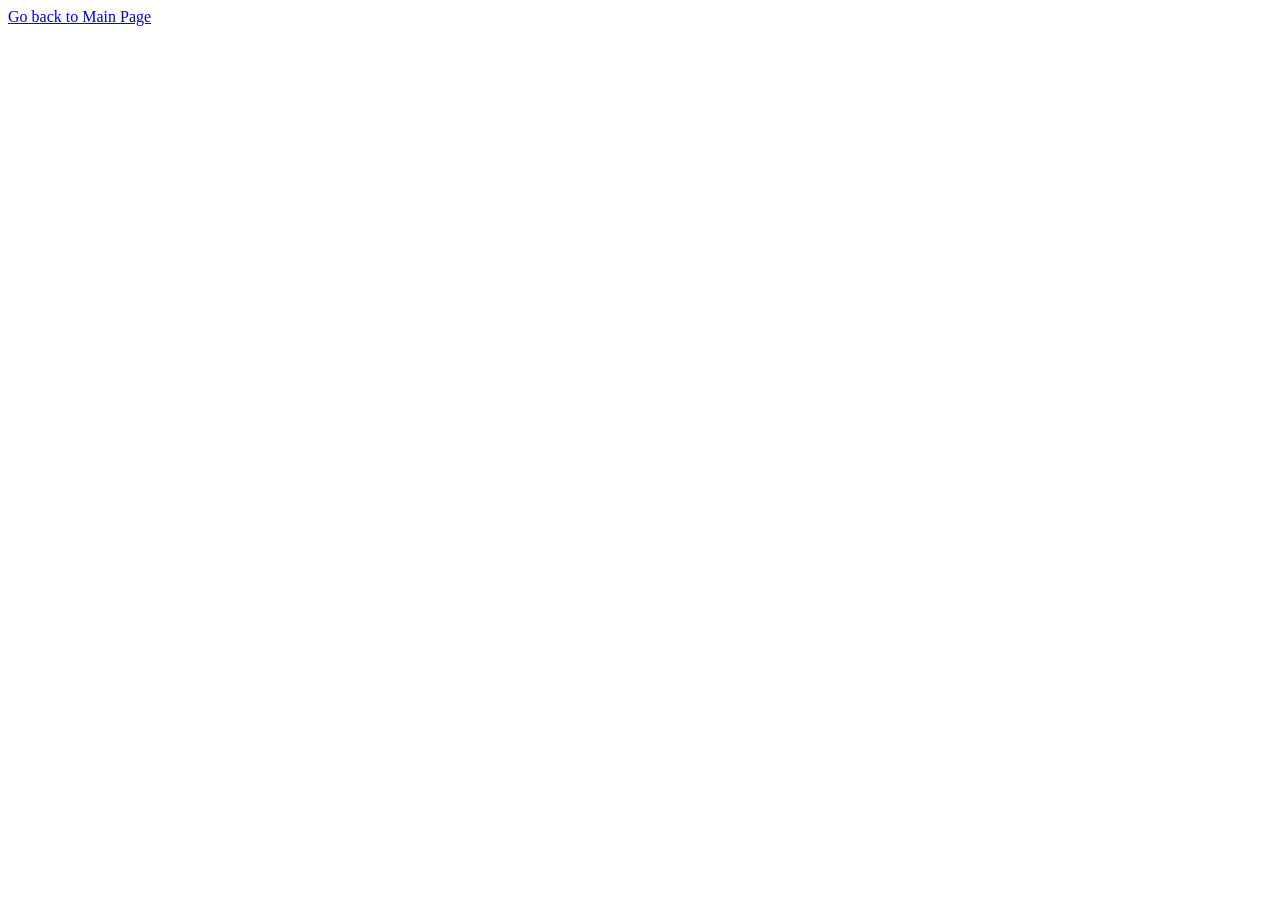
==== 2nd-index.html @ 69f951ad "Added hyperlinks and gitignore stuff" ====
<!DOCTYPE html>
<html lang="en">
<head>
    <meta charset="UTF-8">
    <meta name="viewport" content="width=device-width, initial-scale=1.0">
    <title>Document</title>
</head>
<body>
    <a href="index.html">Go back to Main Page</a>
</body>
</html>
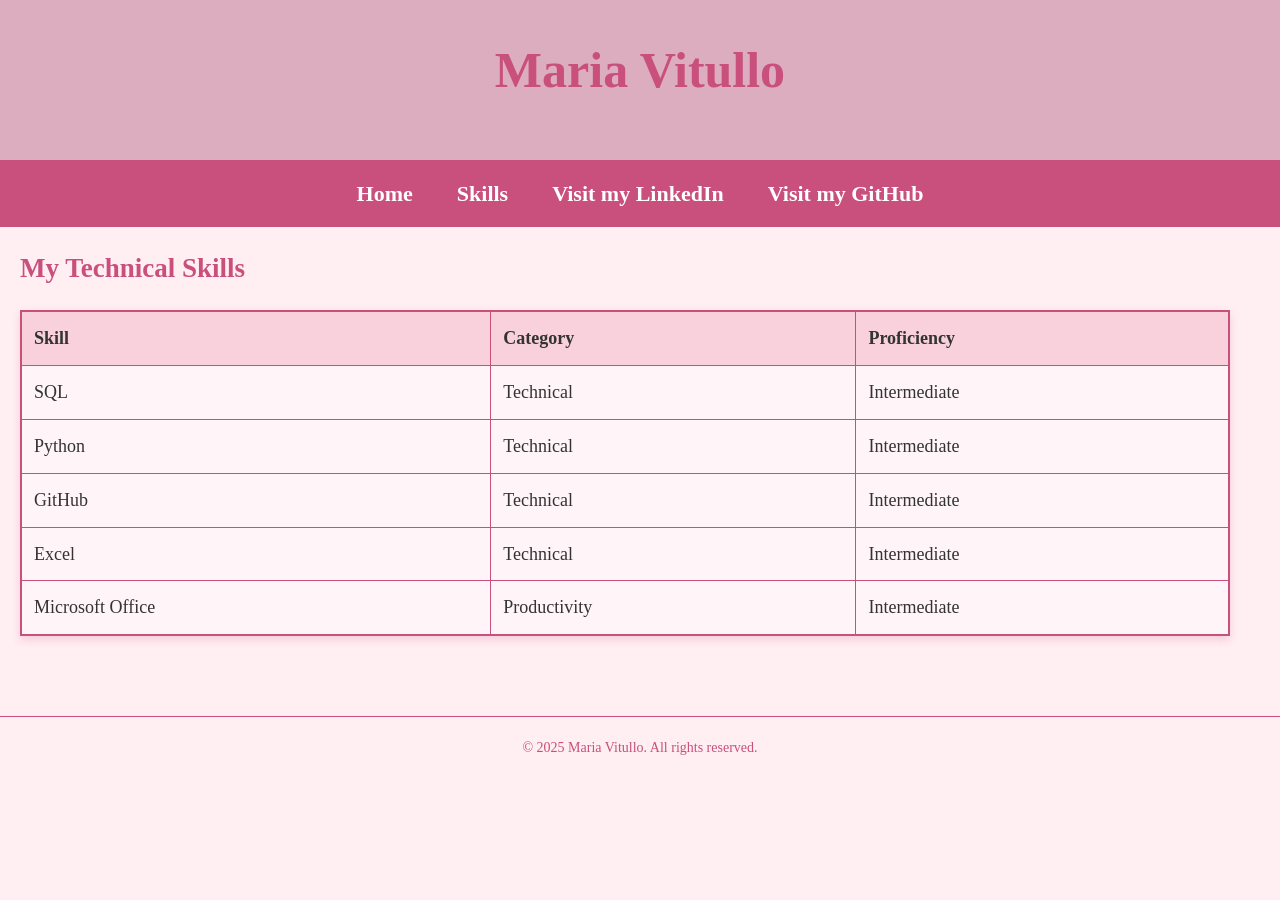
==== commit e4348c9f: "Added CSS and tweaked my website" ====
--- a/2nd-index.html
+++ b/2nd-index.html
@@ -3,9 +3,68 @@
 <head>
     <meta charset="UTF-8">
     <meta name="viewport" content="width=device-width, initial-scale=1.0">
-    <title>Document</title>
+    <title>My Skills</title>
+    <link rel="stylesheet" href="style.css">
 </head>
 <body>
-    <a href="index.html">Go back to Main Page</a>
+
+    <header>
+        <h1>Maria Vitullo</h1>
+    </header>
+
+    <nav>
+        <a href="index.html">Home</a>
+        <a href="skills.html">Skills</a>
+        <a href="https://www.linkedin.com/in/maria-vitullo/" target="_blank">Visit my LinkedIn</a>
+        <a href="https://github.com/MariaVitullo234" target="_blank">Visit my GitHub</a>
+    </nav>
+
+    <main>
+        <article>
+            <h2>My Technical Skills</h2>
+
+            <table class="skill-table">
+                <thead>
+                    <tr>
+                        <th>Skill</th>
+                        <th>Category</th>
+                        <th>Proficiency</th>
+                    </tr>
+                </thead>
+                <tbody>
+                    <tr>
+                        <td>SQL</td>
+                        <td>Technical</td>
+                        <td>Intermediate</td>
+                    </tr>
+                    <tr>
+                        <td>Python</td>
+                        <td>Technical</td>
+                        <td>Intermediate</td>
+                    </tr>
+                    <tr>
+                        <td>GitHub</td>
+                        <td>Technical</td>
+                        <td>Intermediate</td>
+                    </tr>
+                    <tr>
+                        <td>Excel</td>
+                        <td>Technical</td>
+                        <td>Intermediate</td>
+                    </tr>
+                    <tr>
+                        <td>Microsoft Office</td>
+                        <td>Productivity</td>
+                        <td>Intermediate</td>
+                    </tr>
+                </tbody>
+            </table>
+        </article>
+    </main>
+
+    <footer>
+        &copy; 2025 Maria Vitullo. All rights reserved.
+    </footer>
+
 </body>
-</html>+</html>
--- a/style.css
+++ b/style.css
@@ -0,0 +1,128 @@
+* {
+    margin: 0;
+    padding: 0;
+    box-sizing: border-box;
+}
+
+/* ============================ */
+/*       style.css             */
+/* ============================ */
+
+body {
+    font-family: Georgia, "Times New Roman", Times, serif;
+    font-size: 18px;
+    line-height: 1.6;
+    margin: 0;
+    background-color: #ffeef2; /* super light pink */
+    color: #333;
+}
+
+header {
+    background-color: #dcadbf; /* darker pink */
+    padding: 30px 0; /* Add more padding for white space */
+    text-align: Center;
+    color: #c94f7c;
+}
+
+header h1 {
+    font-size: 50px; /* Make the "All Things Maria" heading big */
+    margin-bottom: 20px; /* Add space below the heading */
+}
+
+nav {
+    display: flex;
+    justify-content: center;
+    gap: 20px;
+    background-color: #c94f7c; /* darker pink */
+    padding: 10px 0;
+}
+
+nav a {
+    font-size: 22px; /* Match the size of Home and Skills */
+    color: white;
+    text-decoration: none;
+    font-weight: bold;
+    padding: 6px 12px;
+    transition: background-color 0.3s ease, color 0.3s ease;
+}
+
+nav a:hover {
+    background-color: #ffccd9; /* lighter pink hover */
+    color: #c94f7c;
+    border-radius: 4px;
+}
+
+main {
+    display: flex;
+    padding: 20px;
+}
+
+article {
+    flex: 3;
+    padding-right: 30px;
+}
+
+aside {
+    flex: 1;
+    border-left: 2px solid #c94f7c;
+    padding-left: 20px;
+    background-color: #fff5f8; /* soft light pink for sidebar */
+}
+
+aside ol {
+    margin-bottom: 40px; /* Adds space between the lists */
+}
+
+h1, h2 {
+    color: #c94f7c; /* darker pink */
+}
+
+p {
+    margin-bottom: 20px;
+}
+
+figure {
+    text-align: center;
+    margin: 30px 0;
+}
+
+figcaption {
+    margin-top: 8px;
+    font-style: italic;
+    color: #555;
+}
+
+.skill-table {
+    width: 100%;
+    border-collapse: collapse;
+    margin: 30px 0;
+    background-color: #fff5f8; /* soft pink */
+    border: 2px solid #c94f7c;
+    padding: 10px; /* box model: padding */
+    margin: 20px 0; /* box model: margin */
+    box-shadow: 0 4px 8px rgba(201, 79, 124, 0.2);
+}
+
+.skill-table th, .skill-table td {
+    border: 1px solid #c94f7c;
+    padding: 12px;
+    text-align: left;
+}
+
+.skill-table th {
+    background-color: #f9d1dd;
+}
+
+.skill-table tr:hover {
+    background-color: #ffe4ec;
+    transition: background-color 0.3s ease;
+}
+
+footer {
+    text-align: center;
+    padding: 20px;
+    font-size: 14px;
+    color: #c94f7c;
+    border-top: 1px solid #c94f7c;
+    margin-top: 40px;
+}
